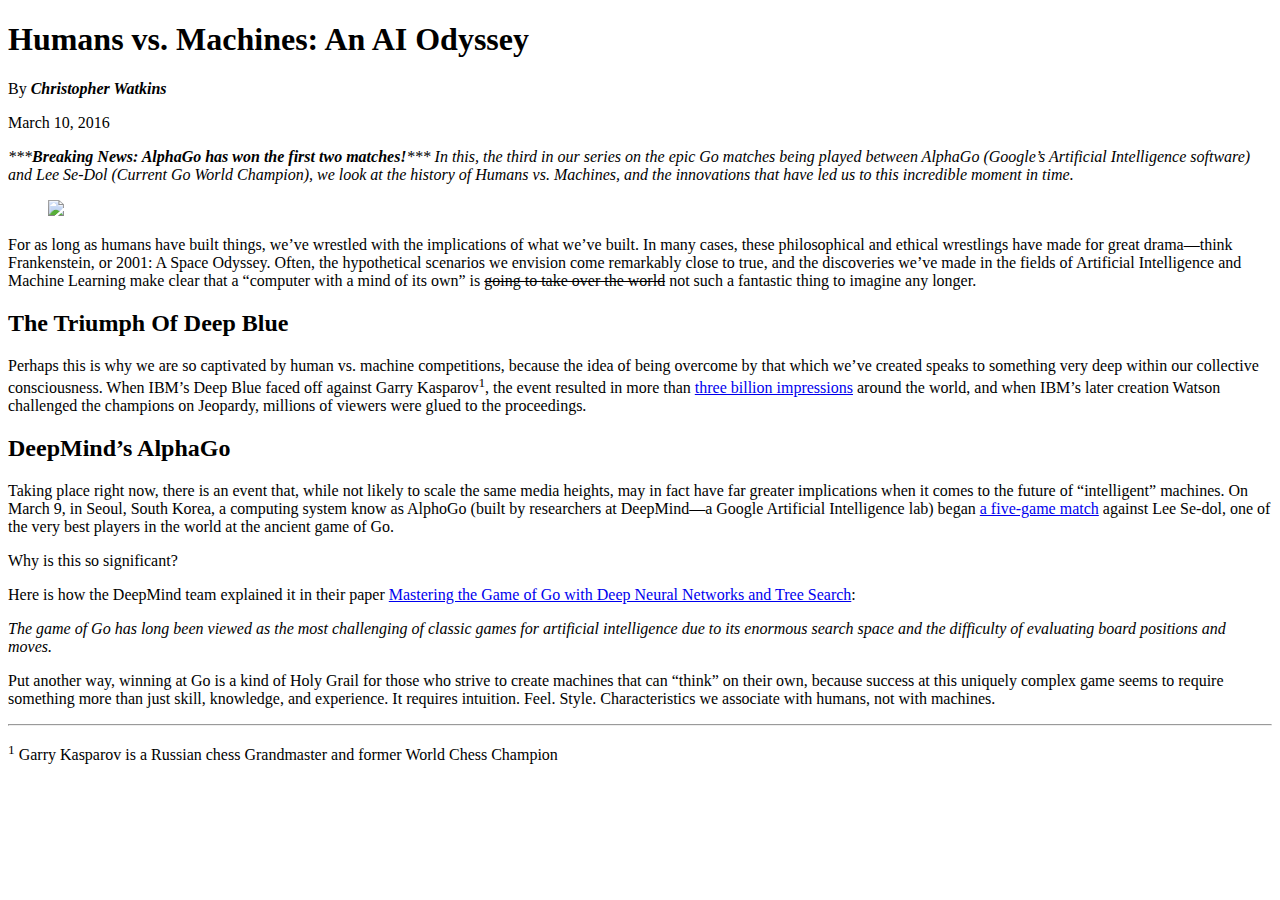
==== HTML-section/Lesson 4.1_Mockup/mockup-to-article/index.html @ f1d39d91 "Lesson 4.1 Mockup" ====
<!DOCTYPE html>
<html lang="en">
<head>
  <meta charset="UTF-8">
  <title>Humans vs Machines Blog</title>
</head>
<body>
  <!-- This was adapted from: http://blog.udacity.com/2016/03/humans-vs-machines-an-ai-odyssey-2.html -->
  <!-- Format this text to match the mockup exactly! -->
  <h1>Humans vs. Machines: An AI Odyssey</h1>
  
  <p>By <strong><em>Christopher Watkins</em></strong></p> 
  
  <p>March 10, 2016</p>
  
  <p>
    <em>
      ***<strong>Breaking News: AlphaGo has won the first two matches!</strong>*** In this, the third in our series on the epic Go matches being played between AlphaGo (Google’s Artificial Intelligence software) and Lee Se-Dol (Current Go World Champion), we look at the history of Humans vs. Machines, and the innovations that have led us to this incredible moment in time.
    </em>
  </p>

  <figure>
    <img src="http://i2.wp.com/blog.udacity.com/wp-content/uploads/2016/03/56df2490a351d802222160.gif">
  </figure>

  <p>
    For as long as humans have built things, we’ve wrestled with the implications of what we’ve built. In many cases, these philosophical and ethical wrestlings have made for great drama—think Frankenstein, or 2001: A Space Odyssey. Often, the hypothetical scenarios we envision come remarkably close to true, and the discoveries we’ve made in the fields of Artificial Intelligence and Machine Learning make clear that a “computer with a mind of its own” is <s>going to take over the world</s> not such a fantastic thing to imagine any longer.
  </p>

  <h2>The Triumph Of Deep Blue</h2>
  <p>
    Perhaps this is why we are so captivated by human vs. machine competitions, because the idea of being overcome by that which we’ve created speaks to something very deep within our collective consciousness. When IBM’s Deep Blue faced off against Garry Kasparov<sup>1</sup>, the event resulted in more than <a href="http://www-03.ibm.com/ibm/history/ibm100/us/en/icons/deepblue/">three billion impressions</a> around the world, and when IBM’s later creation Watson challenged the champions on Jeopardy, millions of viewers were glued to the proceedings.
  </p>
  
  <h2>DeepMind’s AlphaGo</h2>

  <p>
    Taking place right now, there is an event that, while not likely to scale the same media heights, may in fact have far greater implications when it comes to the future of “intelligent” machines. On March 9, in Seoul, South Korea, a computing system know as AlphoGo (built by researchers at DeepMind—a Google Artificial Intelligence lab) began <a href="http://venturebeat.com/2016/02/04/youtube-will-livestream-googles-ai-playing-go-superstar-lee-sedol-in-march/">a five-game match</a> against Lee Se-dol, one of the very best players in the world at the ancient game of Go.
  </p>

  <p>Why is this so significant?</p>

  <p>
    Here is how the DeepMind team explained it in their paper <a href="http://airesearch.com/wp-content/uploads/2016/01/deepmind-mastering-go.pdf">Mastering the Game of Go with Deep Neural Networks and Tree Search</a>:
  </p>

  <p>
    <em>
      The game of Go has long been viewed as the most challenging of classic games for artificial intelligence due to its enormous search space and the difficulty of evaluating board positions and moves.
    </em>
  </p>

  <p>
    Put another way, winning at Go is a kind of Holy Grail for those who strive to create machines that can “think” on their own, because success at this uniquely complex game seems to require something more than just skill, knowledge, and experience. It requires intuition. Feel. Style. Characteristics we associate with humans, not with machines.
  </p>
  <hr>
  <p>
    <sup>1</sup> Garry Kasparov is a Russian chess Grandmaster and former World Chess Champion
  </p>
</body>
</html>
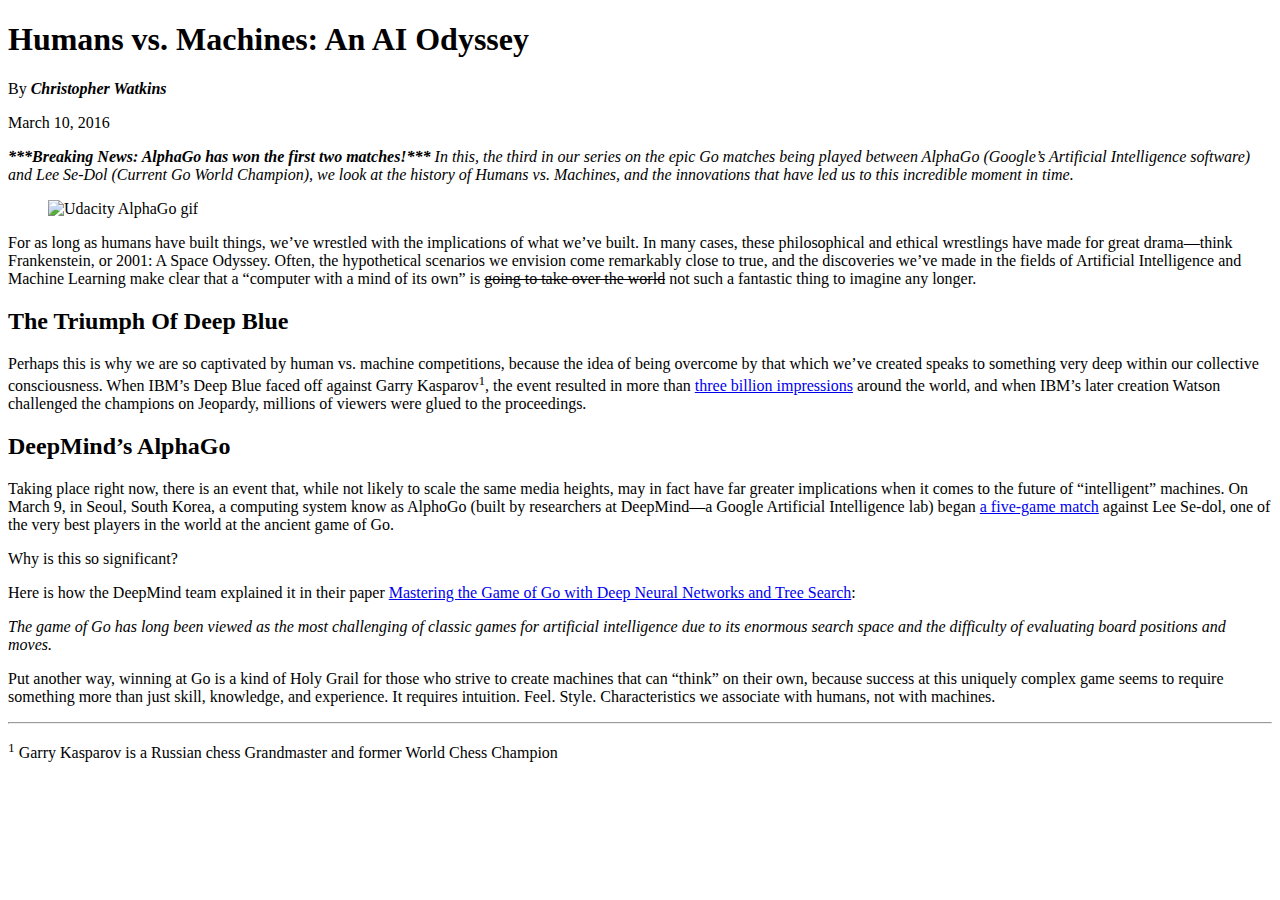
==== commit c317e499: "fixed formatting for *** added alt attribute to img" ====
--- a/HTML-section/Lesson 4.1_Mockup/mockup-to-article/index.html
+++ b/HTML-section/Lesson 4.1_Mockup/mockup-to-article/index.html
@@ -15,12 +15,12 @@
   
   <p>
     <em>
-      ***<strong>Breaking News: AlphaGo has won the first two matches!</strong>*** In this, the third in our series on the epic Go matches being played between AlphaGo (Google’s Artificial Intelligence software) and Lee Se-Dol (Current Go World Champion), we look at the history of Humans vs. Machines, and the innovations that have led us to this incredible moment in time.
+      <strong>***Breaking News: AlphaGo has won the first two matches!***</strong> In this, the third in our series on the epic Go matches being played between AlphaGo (Google’s Artificial Intelligence software) and Lee Se-Dol (Current Go World Champion), we look at the history of Humans vs. Machines, and the innovations that have led us to this incredible moment in time.
     </em>
   </p>
 
   <figure>
-    <img src="http://i2.wp.com/blog.udacity.com/wp-content/uploads/2016/03/56df2490a351d802222160.gif">
+    <img src="http://i2.wp.com/blog.udacity.com/wp-content/uploads/2016/03/56df2490a351d802222160.gif" alt="Udacity AlphaGo gif">
   </figure>
 
   <p>
